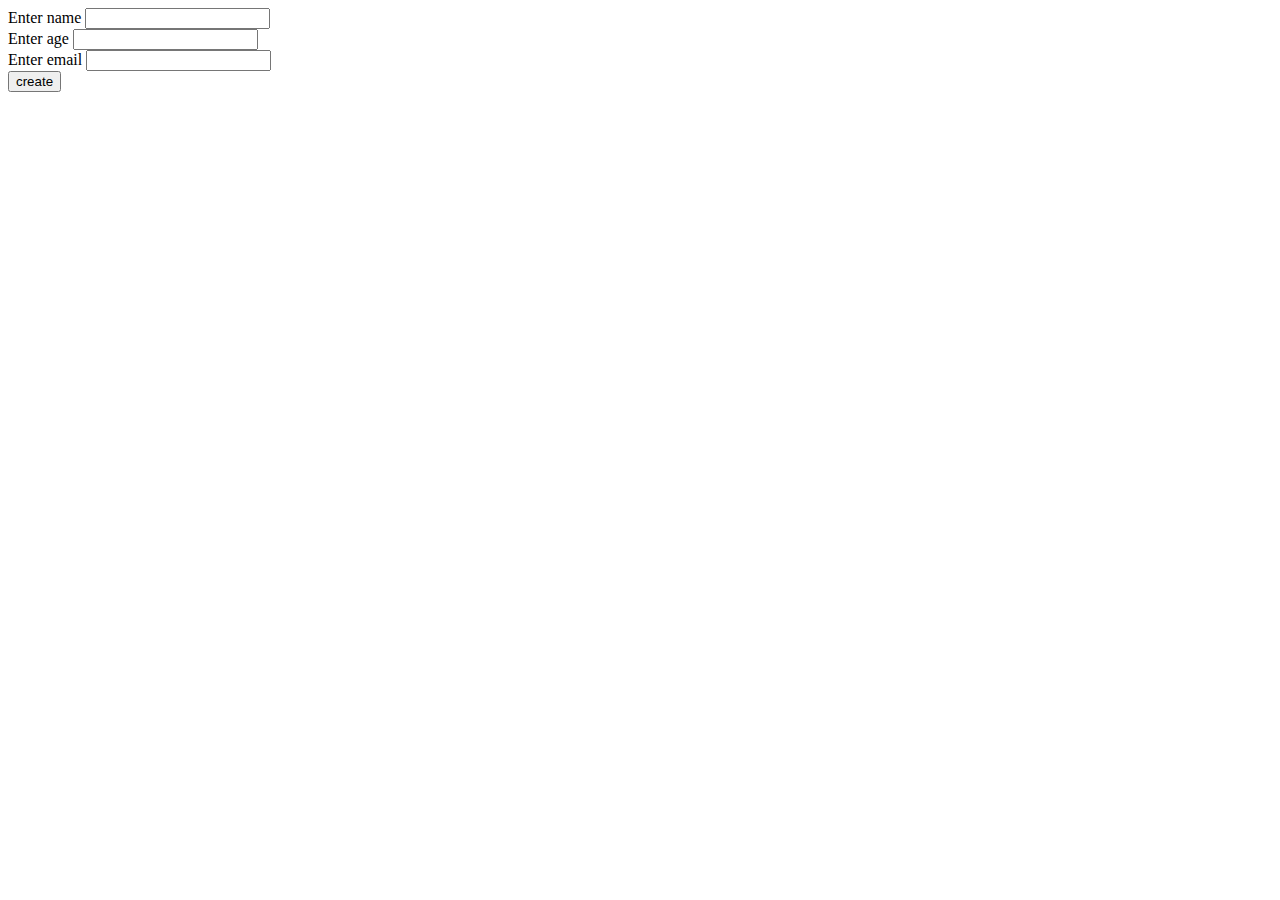
==== src/main/resources/templates/new.html @ 6764e5e7 "task done" ====
<!DOCTYPE html>
<html lang="en" xmlns:th="http://www.w3.org/1999/xhtml">
<head>
    <meta charset="UTF-8">
    <title>userView</title>
</head>
<body>
<form th:method="POST" th:action="@{/newuser}" th:object="${user}">
    <label for="name">Enter name</label>
    <input type="text" th:field="*{name}" id="name"/>
    <br/>
    <label for="age">Enter age</label>
    <input type="number" th:field="*{age}" id="age"/>
    <br/>
    <label for="email">Enter email</label>
    <input type="text" th:field="*{email}" id="email"/>
    <br/>
    <input type="submit" value="create"/>
</form>
</body>
</html>
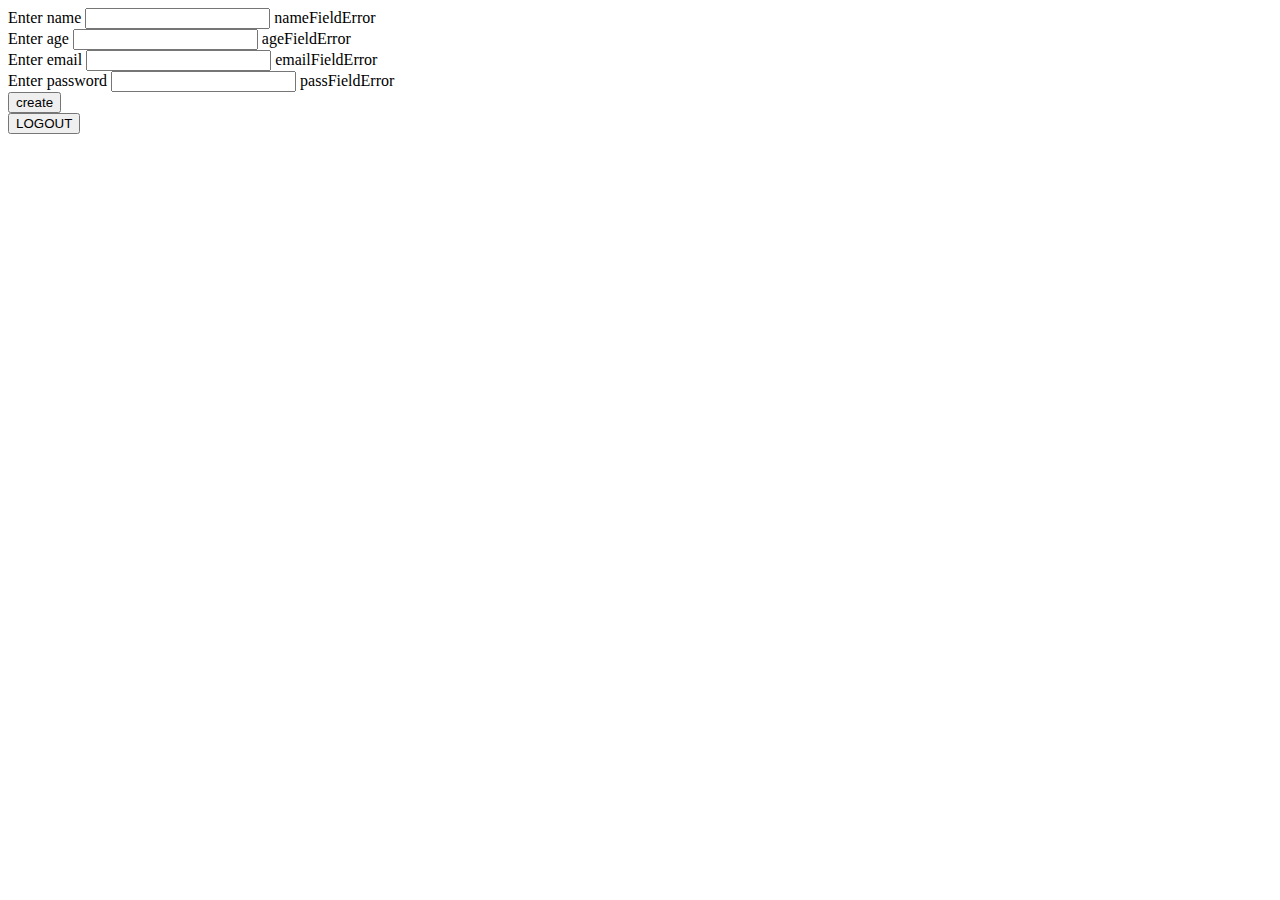
==== commit 96d210c7: "preliminary security done" ====
--- a/src/main/resources/templates/new.html
+++ b/src/main/resources/templates/new.html
@@ -3,19 +3,46 @@
 <head>
     <meta charset="UTF-8">
     <title>userView</title>
+    <link th:href="@{/styles/cssandjs/style.css}" rel="stylesheet"/>
 </head>
 <body>
-<form th:method="POST" th:action="@{/newuser}" th:object="${user}">
+<form th:method="POST" th:action="@{/admin/newuser}" th:object="${user}">
     <label for="name">Enter name</label>
     <input type="text" th:field="*{name}" id="name"/>
+    <span class="validationError"
+        th:if="@{fields.hasErrors('name')}"
+        th:errors="*{name}">nameFieldError</span>
     <br/>
+
     <label for="age">Enter age</label>
     <input type="number" th:field="*{age}" id="age"/>
+    <span class="validationError"
+        th:if="@{fields.hasErrors('age')}"
+        th:errors="*{age}">ageFieldError</span>
     <br/>
+
     <label for="email">Enter email</label>
     <input type="text" th:field="*{email}" id="email"/>
+    <span class="validationError"
+        th:if="@{fields.hasErrors('email')}"
+        th:errors="*{email}">emailFieldError</span>
     <br/>
+
+    <label for="password">Enter password</label>
+    <input type="text" th:field="*{password}" id="password"/>
+    <span class="validationError"
+          th:if="@{fields.hasErrors('password')}"
+          th:errors="*{password}">passFieldError</span>
+    <br/>
+
+<!--    <label for="role">Enter role</label>-->
+<!--    <input type="text" th:name = "role" id="role"/>-->
+
+
     <input type="submit" value="create"/>
+</form>
+<form th:method="POST" th:action="@{/logout}">
+    <input type="submit" value="LOGOUT"/>
 </form>
 </body>
 </html>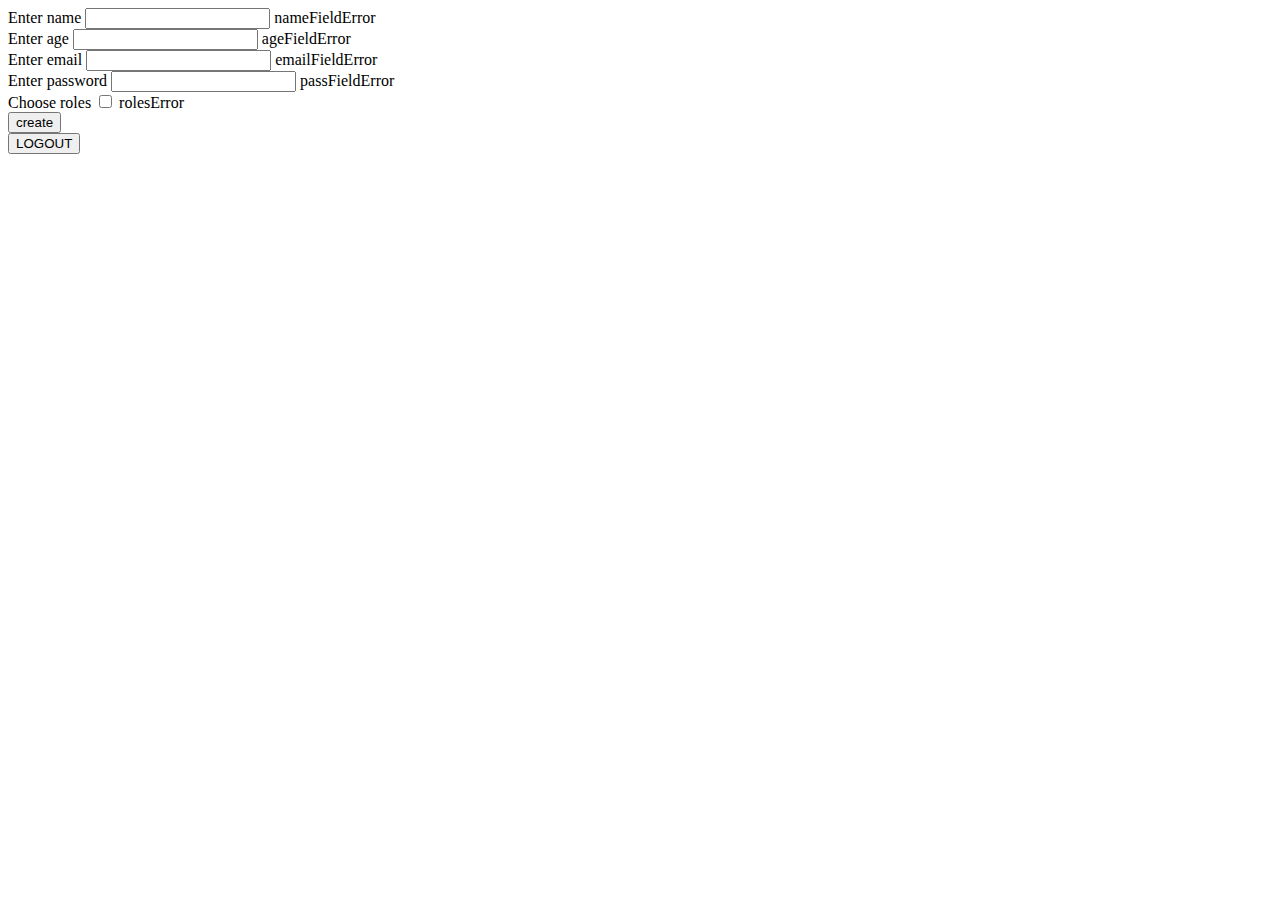
==== commit f38d2bdf: "checkboxes done partially" ====
--- a/src/main/resources/templates/new.html
+++ b/src/main/resources/templates/new.html
@@ -10,22 +10,22 @@
     <label for="name">Enter name</label>
     <input type="text" th:field="*{name}" id="name"/>
     <span class="validationError"
-        th:if="@{fields.hasErrors('name')}"
-        th:errors="*{name}">nameFieldError</span>
+          th:if="@{fields.hasErrors('name')}"
+          th:errors="*{name}">nameFieldError</span>
     <br/>
 
     <label for="age">Enter age</label>
     <input type="number" th:field="*{age}" id="age"/>
     <span class="validationError"
-        th:if="@{fields.hasErrors('age')}"
-        th:errors="*{age}">ageFieldError</span>
+          th:if="@{fields.hasErrors('age')}"
+          th:errors="*{age}">ageFieldError</span>
     <br/>
 
     <label for="email">Enter email</label>
     <input type="text" th:field="*{email}" id="email"/>
     <span class="validationError"
-        th:if="@{fields.hasErrors('email')}"
-        th:errors="*{email}">emailFieldError</span>
+          th:if="@{fields.hasErrors('email')}"
+          th:errors="*{email}">emailFieldError</span>
     <br/>
 
     <label for="password">Enter password</label>
@@ -35,14 +35,33 @@
           th:errors="*{password}">passFieldError</span>
     <br/>
 
-<!--    <label for="role">Enter role</label>-->
-<!--    <input type="text" th:name = "role" id="role"/>-->
+    <label for="roles">Choose roles</label>
+    <input type="checkbox" th:field="*{currentRoles}" id="roles"
+           th:each="role:${rolesSet}"
+           th:text="${role.getTitle()}"
+           th:value="${role.getId()}"/>
 
+    <span class="validationError"
+          th:if="@{fields.hasErrors('currentRoles')}"
+          th:errors="*{currentRoles}">rolesError</span>
 
+    <!--    <label for="roleslist">Choose roles</label>-->
+    <!--    <input type="checkbox" name="roleslist" id="roleslist"-->
+    <!--           th:each="role:${roleslist}"-->
+    <!--           th:text="${role.getTitle()}"-->
+    <!--           th:value="${role.getId()}"-->
+    <!--    />-->
+    <!--    <span class="validationError"-->
+    <!--          th:if="@{fields.hasErrors('currentRoles')}"-->
+    <!--          th:errors="*{currentRoles}">rolesError</span>-->
+
+    <br/>
     <input type="submit" value="create"/>
 </form>
 <form th:method="POST" th:action="@{/logout}">
     <input type="submit" value="LOGOUT"/>
 </form>
+
+
 </body>
 </html>